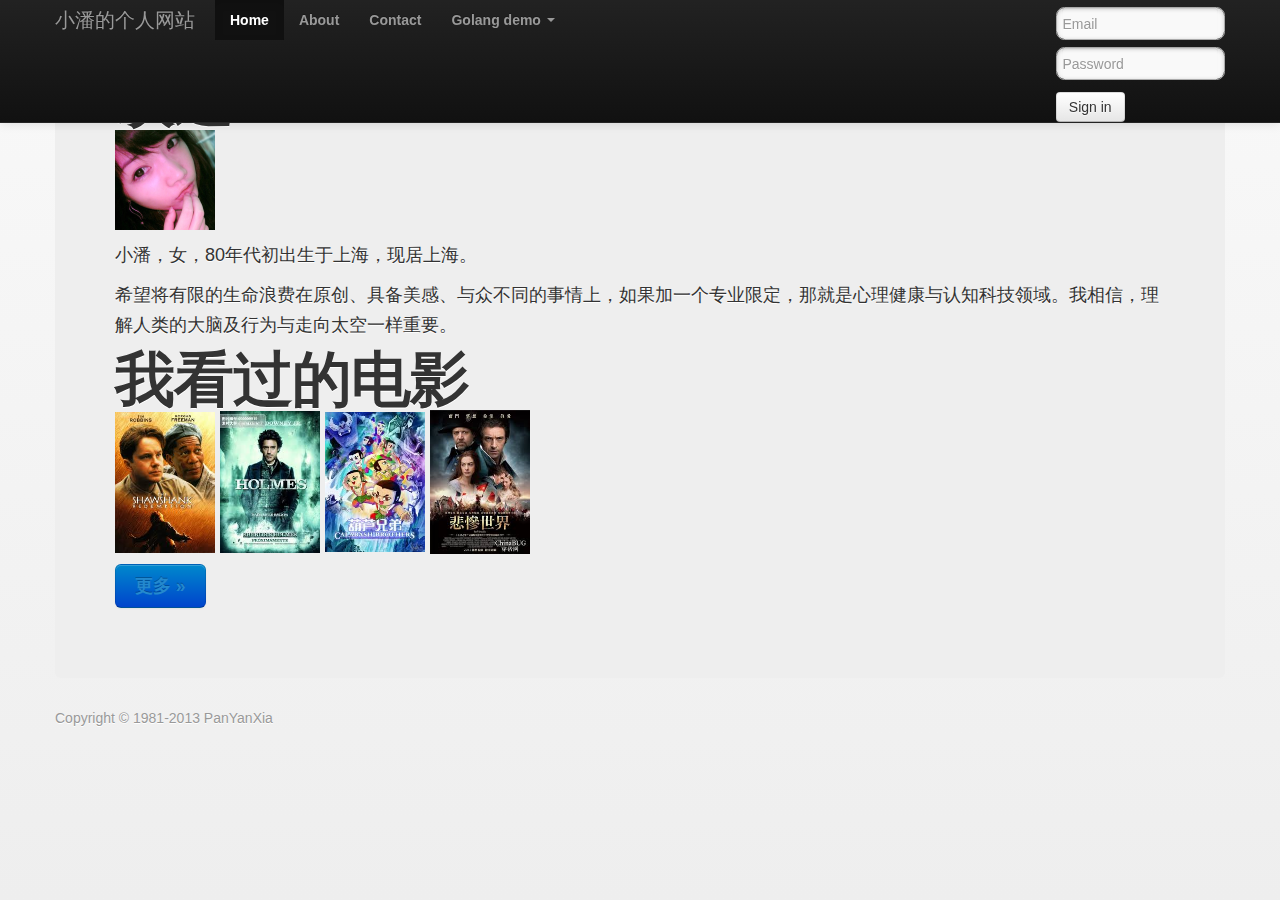
==== index.html @ c39155d0 "Update index.html" ====
﻿<!DOCTYPE html PUBLIC "-//W3C//DTD XHTML 1.0 Strict//EN" "http://www.w3.org/TR/xhtml1/DTD/xhtml1-strict.dtd">
<html xmlns="http://www.w3.org/1999/xhtml" xml:lang="en" lang="en-us" slick-uniqueid="3">
<head>
	<meta http-equiv="Content-Type" content="text/html; charset=UTF-8">
   <title>Home ← 小潘的个人网站</title>
   <meta name="author" content="xiaopan">
   <meta name="viewport" content="width=device-width, initial-scale=1.0">
   <link rel="start" href="./index.html">
   <link rel="stylesheet" href="./css/jquery.mobile-1.3.1.css" type="text/css">
   <link rel="stylesheet" href="./css/jquery.mobile.structure-1.3.1.css" type="text/css">
   <link rel="stylesheet" href="./css/jquery.mobile.theme-1.3.1.css" type="text/css">
   <link rel="stylesheet" href="./css/bootstrap.css" type="text/css">   
   <link rel="stylesheet" href="./css/bootstrap-responsive.css" type="text/css">
</head>
<body>
<!-- NAVBAR
    ================================================== -->
<div class="navbar navbar-inverse navbar-fixed-top">
      <div class="navbar-inner">
        <div class="container">
          <button type="button" class="btn btn-navbar" data-toggle="collapse" data-target=".nav-collapse">
            <span class="icon-bar"></span>
            <span class="icon-bar"></span>
            <span class="icon-bar"></span>
          </button>
          <a class="brand" href="#">小潘的个人网站</a>
          <div class="nav-collapse collapse">
            <ul class="nav">
              <li class="active"><a href="#">Home</a></li>
              <li><a href="#about">About</a></li>
              <li><a href="#contact">Contact</a></li>
              <li class="dropdown">
                <a href="#" class="dropdown-toggle" data-toggle="dropdown">Golang demo <b class="caret"></b></a>
                <ul class="dropdown-menu">
                  <li><a href="./login">login</a></li>
                  <li><a href="./hello">hello</a></li>
                  <li class="divider"></li>
                  <li class="nav-header">Nav header</li>
                  <li><a href="./root">root</a></li>
                  <li><a href="./sign">sign</a></li>
                  <li><a href="./get">get</a></li>
                  <li><a href="./add">add</a></li>
                </ul>
              </li>
            </ul>
            <form class="navbar-form pull-right">
              <input class="span2" type="text" placeholder="Email">
              <input class="span2" type="password" placeholder="Password">
              <button type="submit" class="btn">Sign in</button>
            </form>
          </div><!--/.nav-collapse -->
        </div>
      </div>
    </div>
<div>


<div class="container">
	<div class="hero-unit">
        <h1>欢迎</h1>
<p><img class="inset right" src="./images/touxiang.jpg" title="小潘" alt="小潘" width="100px"></p>
<p>小潘，女，80年代初出生于上海，现居上海。</p>
<p>希望将有限的生命浪费在原创、具备美感、与众不同的事情上，如果加一个专业限定，那就是心理健康与认知科技领域。我相信，理解人类的大脑及行为与走向太空一样重要。</p>
<div>
<h1>我看过的电影</h1>
<p>
<img src="./images/shawshank.jpg" alt="肖申克的救赎" width="100px">
<img src="./images/holmes.jpg" alt="holmes" width="100px">
<img src="./images/huluxiongdi.jpg" alt="葫芦娃" width="100px">
<img src="./images/bcshj.jpg" alt="悲惨世界" width="100px">
</p>
</div>
        <p><a href="#" class="btn btn-primary btn-large">更多 »</a></p>
      </div>
</div>
</div>
<div id="footer">
    <div class="container">
        <p class="muted credit">Copyright © 1981-2013 PanYanXia</p>
   </div>
</div>
<!-- Placed at the end of the document so the pages load faster -->
<script src="http://code.jquery.com/jquery-1.9.1.min.js"></script>
<script type="text/javascript" src="./js/jquery.mobile-1.3.1.js"></script>
<script type="text/javascript" src="./js/bootstrap.js"></script>
</body>

</html>
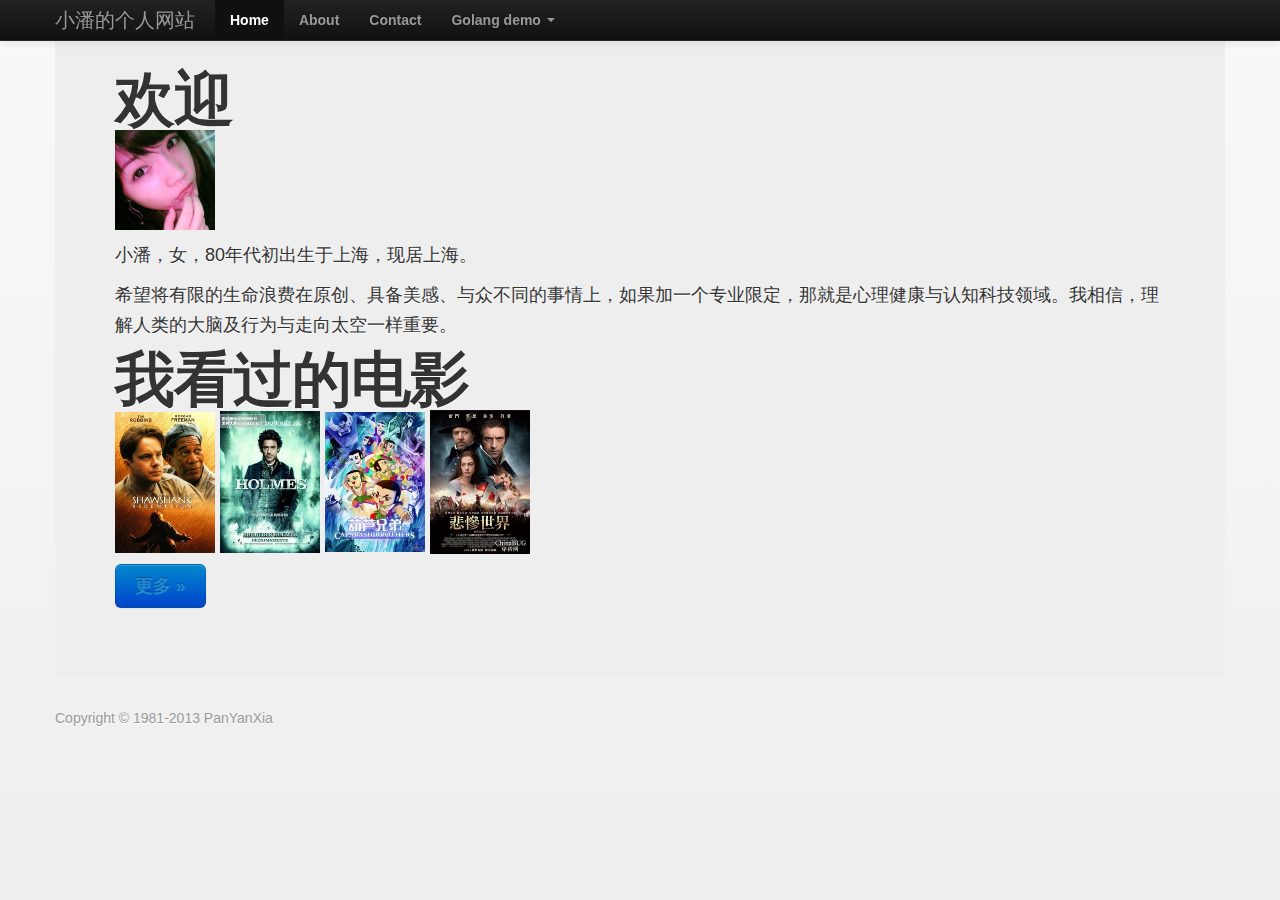
==== commit b8d5d474: "del sigin form" ====
--- a/index.html
+++ b/index.html
@@ -43,11 +43,6 @@
                 </ul>
               </li>
             </ul>
-            <form class="navbar-form pull-right">
-              <input class="span2" type="text" placeholder="Email">
-              <input class="span2" type="password" placeholder="Password">
-              <button type="submit" class="btn">Sign in</button>
-            </form>
           </div><!--/.nav-collapse -->
         </div>
       </div>
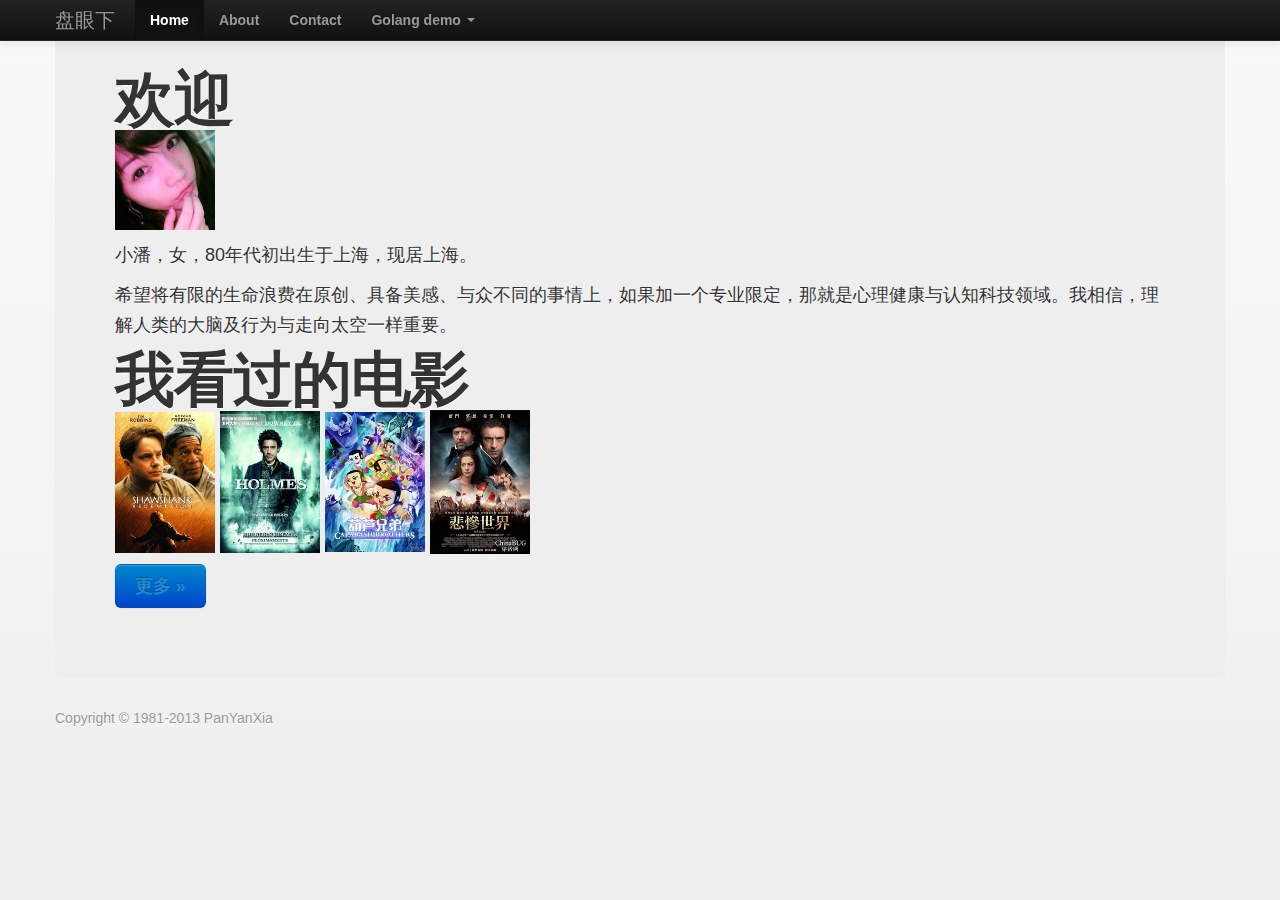
==== commit 1e8de362: "picture" ====
--- a/index.html
+++ b/index.html
@@ -2,8 +2,8 @@
 <html xmlns="http://www.w3.org/1999/xhtml" xml:lang="en" lang="en-us" slick-uniqueid="3">
 <head>
 	<meta http-equiv="Content-Type" content="text/html; charset=UTF-8">
-   <title>Home ← 小潘的个人网站</title>
-   <meta name="author" content="xiaopan">
+   <title>盘眼下</title>
+   <meta name="author" content="panyanxia">
    <meta name="viewport" content="width=device-width, initial-scale=1.0">
    <link rel="start" href="./index.html">
    <link rel="stylesheet" href="./css/jquery.mobile-1.3.1.css" type="text/css">
@@ -23,7 +23,7 @@
             <span class="icon-bar"></span>
             <span class="icon-bar"></span>
           </button>
-          <a class="brand" href="#">小潘的个人网站</a>
+          <a class="brand" href="#">盘眼下</a>
           <div class="nav-collapse collapse">
             <ul class="nav">
               <li class="active"><a href="#">Home</a></li>
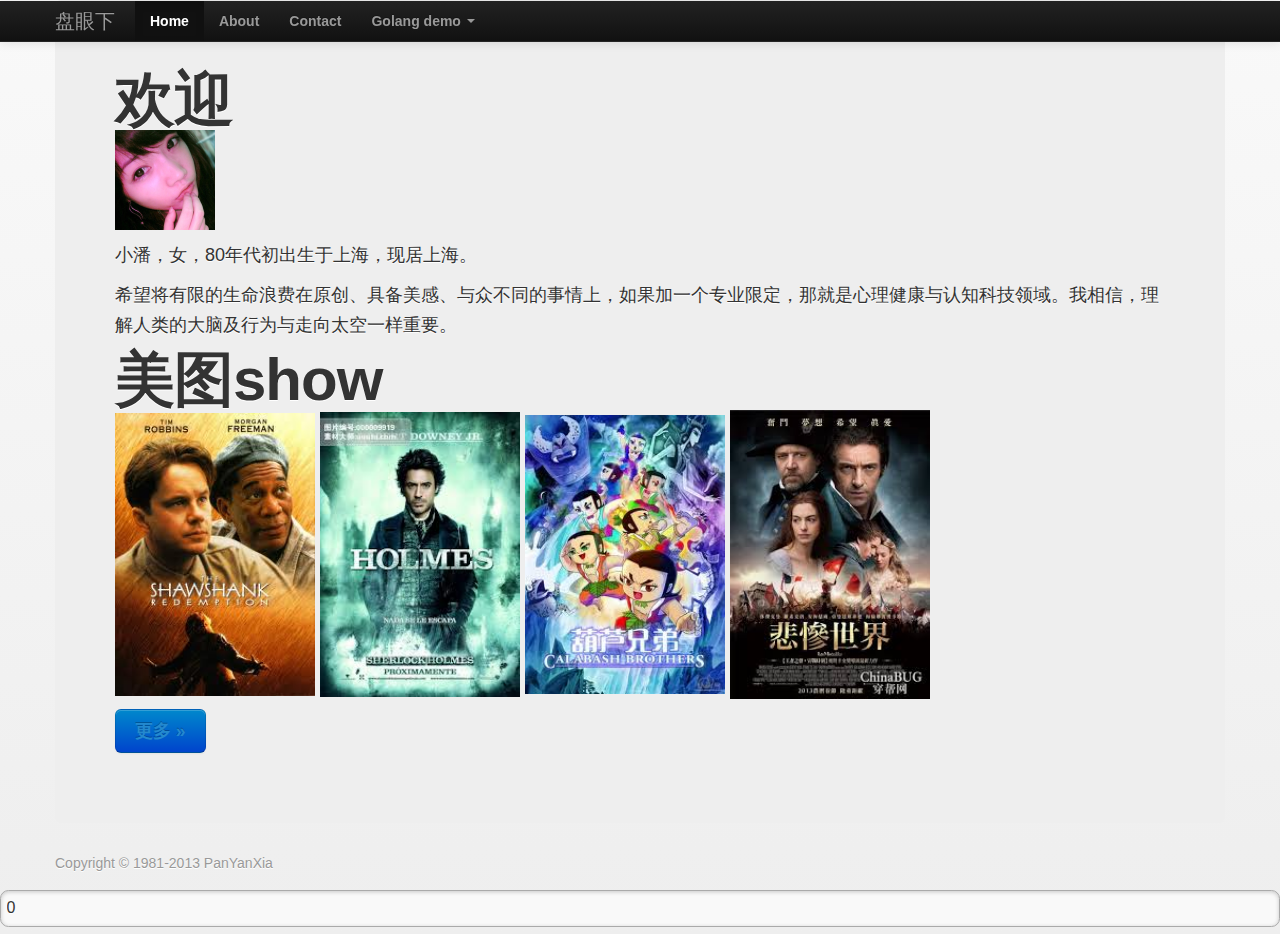
==== commit 6c4997a3: "add/get pictures json Signed-off-by: chendong0444 <chendong0444@gmail.com>" ====
--- a/index.html
+++ b/index.html
@@ -1,4 +1,4 @@
-﻿<!DOCTYPE html PUBLIC "-//W3C//DTD XHTML 1.0 Strict//EN" "http://www.w3.org/TR/xhtml1/DTD/xhtml1-strict.dtd">
+<!DOCTYPE html PUBLIC "-//W3C//DTD XHTML 1.0 Strict//EN" "http://www.w3.org/TR/xhtml1/DTD/xhtml1-strict.dtd">
 <html xmlns="http://www.w3.org/1999/xhtml" xml:lang="en" lang="en-us" slick-uniqueid="3">
 <head>
 	<meta http-equiv="Content-Type" content="text/html; charset=UTF-8">
@@ -57,16 +57,16 @@
 <p>小潘，女，80年代初出生于上海，现居上海。</p>
 <p>希望将有限的生命浪费在原创、具备美感、与众不同的事情上，如果加一个专业限定，那就是心理健康与认知科技领域。我相信，理解人类的大脑及行为与走向太空一样重要。</p>
 <div>
-<h1>我看过的电影</h1>
-<p>
-<img src="./images/shawshank.jpg" alt="肖申克的救赎" width="100px">
-<img src="./images/holmes.jpg" alt="holmes" width="100px">
-<img src="./images/huluxiongdi.jpg" alt="葫芦娃" width="100px">
-<img src="./images/bcshj.jpg" alt="悲惨世界" width="100px">
+<h1>美图show</h1>
+<p id="pics">
+<img src="./images/shawshank.jpg" alt="肖申克的救赎" width="200px">
+<img src="./images/holmes.jpg" alt="holmes" width="200px">
+<img src="./images/huluxiongdi.jpg" alt="葫芦娃" width="200px">
+<img src="./images/bcshj.jpg" alt="悲惨世界" width="200px">
 </p>
 </div>
-        <p><a href="#" class="btn btn-primary btn-large">更多 »</a></p>
-      </div>
+    <p><a href="#" onclick="morePics()" class="btn btn-primary btn-large">更多 »</a></p>
+</div>
 </div>
 </div>
 <div id="footer">
@@ -74,10 +74,13 @@
         <p class="muted credit">Copyright © 1981-2013 PanYanXia</p>
    </div>
 </div>
+<!--hidden field-->
+<input id="page" name="page" value="0" hidden/>
 <!-- Placed at the end of the document so the pages load faster -->
 <script src="http://code.jquery.com/jquery-1.9.1.min.js"></script>
 <script type="text/javascript" src="./js/jquery.mobile-1.3.1.js"></script>
 <script type="text/javascript" src="./js/bootstrap.js"></script>
+<script type="text/javascript" src="./js/main.js"></script>
 </body>
 
 </html>
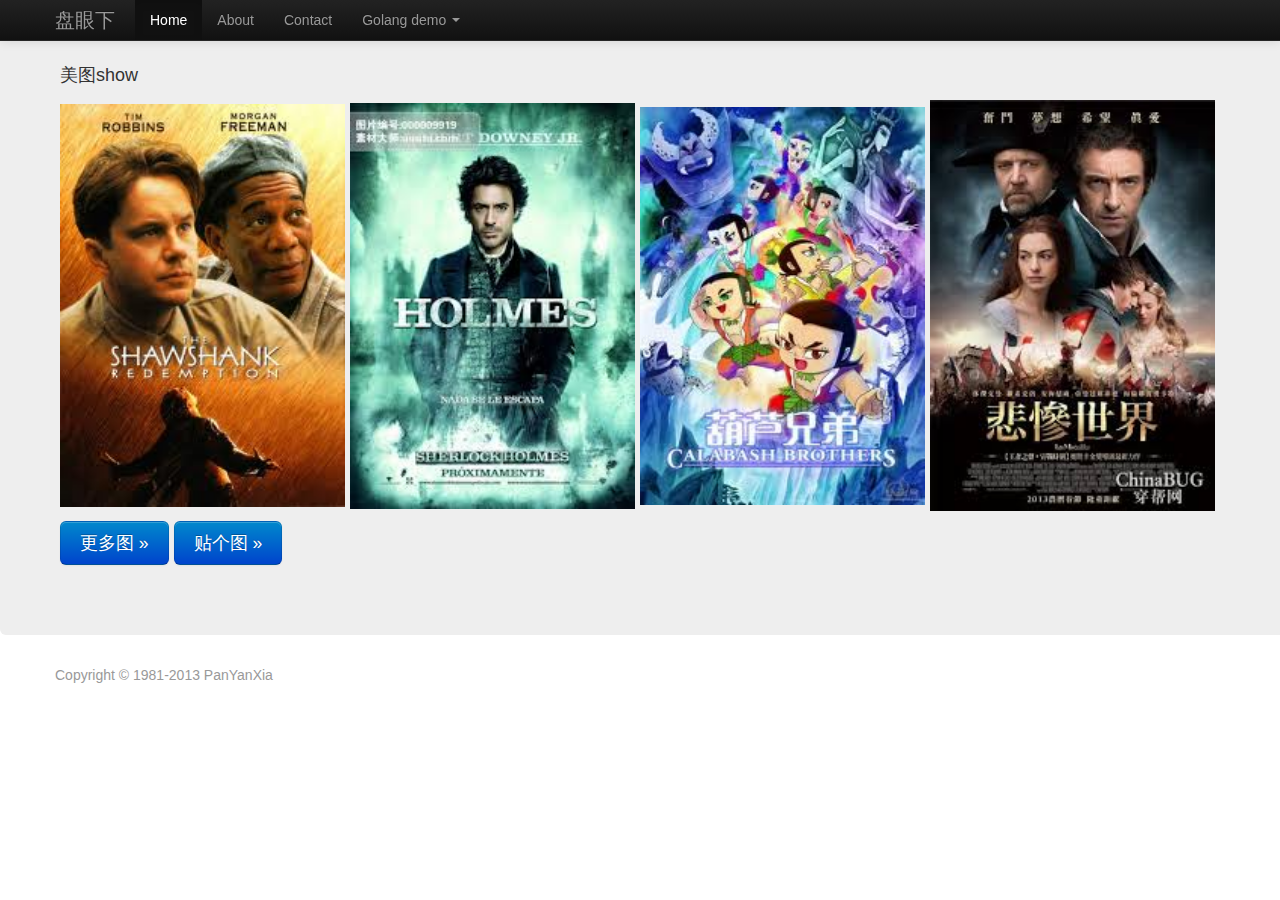
==== commit f0f06f63: "a new version Signed-off-by: chendong0444 <chendong0444@gmail.com>" ====
--- a/index.html
+++ b/index.html
@@ -1,86 +1,77 @@
 <!DOCTYPE html PUBLIC "-//W3C//DTD XHTML 1.0 Strict//EN" "http://www.w3.org/TR/xhtml1/DTD/xhtml1-strict.dtd">
 <html xmlns="http://www.w3.org/1999/xhtml" xml:lang="en" lang="en-us" slick-uniqueid="3">
 <head>
-	<meta http-equiv="Content-Type" content="text/html; charset=UTF-8">
-   <title>盘眼下</title>
-   <meta name="author" content="panyanxia">
-   <meta name="viewport" content="width=device-width, initial-scale=1.0">
-   <link rel="start" href="./index.html">
-   <link rel="stylesheet" href="./css/jquery.mobile-1.3.1.css" type="text/css">
-   <link rel="stylesheet" href="./css/jquery.mobile.structure-1.3.1.css" type="text/css">
-   <link rel="stylesheet" href="./css/jquery.mobile.theme-1.3.1.css" type="text/css">
-   <link rel="stylesheet" href="./css/bootstrap.css" type="text/css">   
-   <link rel="stylesheet" href="./css/bootstrap-responsive.css" type="text/css">
+    <meta http-equiv="Content-Type" content="text/html; charset=UTF-8">
+    <title>盘眼下 盘点时事 放眼天下</title>
+    <meta name="author" content="panyanxia">
+    <meta name="viewport" content="width=device-width, initial-scale=1.0">
+    <link rel="start" href="./index.html">
+    <link rel="stylesheet" href="./css/bootstrap.css" type="text/css">
+    <link rel="stylesheet" href="./css/bootstrap-responsive.css" type="text/css">
 </head>
 <body>
-<!-- NAVBAR
+    <!-- NAVBAR
     ================================================== -->
-<div class="navbar navbar-inverse navbar-fixed-top">
-      <div class="navbar-inner">
+    <div class="navbar navbar-inverse navbar-fixed-top">
+        <div class="navbar-inner">
+            <div class="container">
+                <button type="button" class="btn btn-navbar" data-toggle="collapse" data-target=".nav-collapse">
+                    <span class="icon-bar"></span><span class="icon-bar"></span><span class="icon-bar"></span>
+                </button>
+                <a class="brand" href="#">盘眼下</a>
+                <div class="nav-collapse collapse">
+                    <ul class="nav">
+                        <li class="active"><a href="#">Home</a></li>
+                        <li><a href="./about.html">About</a></li>
+                        <li><a href="#contact">Contact</a></li>
+                        <li class="dropdown"><a href="#" class="dropdown-toggle" data-toggle="dropdown">Golang
+                            demo <b class="caret"></b></a>
+                            <ul class="dropdown-menu">
+                                <li><a href="./login">login</a></li>
+                                <li><a href="./hello">hello</a></li>
+                                <li class="divider"></li>
+                                <li class="nav-header">Nav header</li>
+                                <li><a href="./root">root</a></li>
+                                <li><a href="./sign">sign</a></li>
+                                <li><a href="./get">get</a></li>
+                                <li><a href="./add">add</a></li>
+                            </ul>
+                        </li>
+                    </ul>
+                </div>
+                <!--/.nav-collapse -->
+            </div>
+        </div>
+    </div>
+    <div>
+        <div class="hero-unit container">
+            <p>
+                美图show</p>
+            <p id="pics">
+                <img src="./images/shawshank.jpg" alt="肖申克的救赎" width="285px">
+                <img src="./images/holmes.jpg" alt="holmes" width="285px">
+                <img src="./images/huluxiongdi.jpg" alt="葫芦娃" width="285px">
+                <img src="./images/bcshj.jpg" alt="悲惨世界" width="285px">
+            </p>
+			<p>
+            	<a href="#" onclick="morePics()" class="btn btn-primary btn-large">更多图 »</a>
+				<a href="./get" class="btn btn-primary btn-large">贴个图 »</a>
+			</p>
+        </div>
+        
+    </div>
+    <div id="footer">
         <div class="container">
-          <button type="button" class="btn btn-navbar" data-toggle="collapse" data-target=".nav-collapse">
-            <span class="icon-bar"></span>
-            <span class="icon-bar"></span>
-            <span class="icon-bar"></span>
-          </button>
-          <a class="brand" href="#">盘眼下</a>
-          <div class="nav-collapse collapse">
-            <ul class="nav">
-              <li class="active"><a href="#">Home</a></li>
-              <li><a href="#about">About</a></li>
-              <li><a href="#contact">Contact</a></li>
-              <li class="dropdown">
-                <a href="#" class="dropdown-toggle" data-toggle="dropdown">Golang demo <b class="caret"></b></a>
-                <ul class="dropdown-menu">
-                  <li><a href="./login">login</a></li>
-                  <li><a href="./hello">hello</a></li>
-                  <li class="divider"></li>
-                  <li class="nav-header">Nav header</li>
-                  <li><a href="./root">root</a></li>
-                  <li><a href="./sign">sign</a></li>
-                  <li><a href="./get">get</a></li>
-                  <li><a href="./add">add</a></li>
-                </ul>
-              </li>
-            </ul>
-          </div><!--/.nav-collapse -->
+            <p class="muted credit">
+                Copyright © 1981-2013 PanYanXia</p>
         </div>
-      </div>
     </div>
-<div>
+    <!--hidden field-->
+    <input id="page" name="page" value="0" type="hidden" />
+    <!-- Placed at the end of the document so the pages load faster -->
+    <script src="http://code.jquery.com/jquery-1.9.1.min.js"></script>
+    <script type="text/javascript" src="./js/bootstrap.js"></script>
+    <script type="text/javascript" src="./js/main.js"></script>
 
-
-<div class="container">
-	<div class="hero-unit">
-        <h1>欢迎</h1>
-<p><img class="inset right" src="./images/touxiang.jpg" title="小潘" alt="小潘" width="100px"></p>
-<p>小潘，女，80年代初出生于上海，现居上海。</p>
-<p>希望将有限的生命浪费在原创、具备美感、与众不同的事情上，如果加一个专业限定，那就是心理健康与认知科技领域。我相信，理解人类的大脑及行为与走向太空一样重要。</p>
-<div>
-<h1>美图show</h1>
-<p id="pics">
-<img src="./images/shawshank.jpg" alt="肖申克的救赎" width="200px">
-<img src="./images/holmes.jpg" alt="holmes" width="200px">
-<img src="./images/huluxiongdi.jpg" alt="葫芦娃" width="200px">
-<img src="./images/bcshj.jpg" alt="悲惨世界" width="200px">
-</p>
-</div>
-    <p><a href="#" onclick="morePics()" class="btn btn-primary btn-large">更多 »</a></p>
-</div>
-</div>
-</div>
-<div id="footer">
-    <div class="container">
-        <p class="muted credit">Copyright © 1981-2013 PanYanXia</p>
-   </div>
-</div>
-<!--hidden field-->
-<input id="page" name="page" value="0" hidden/>
-<!-- Placed at the end of the document so the pages load faster -->
-<script src="http://code.jquery.com/jquery-1.9.1.min.js"></script>
-<script type="text/javascript" src="./js/jquery.mobile-1.3.1.js"></script>
-<script type="text/javascript" src="./js/bootstrap.js"></script>
-<script type="text/javascript" src="./js/main.js"></script>
 </body>
-
 </html>
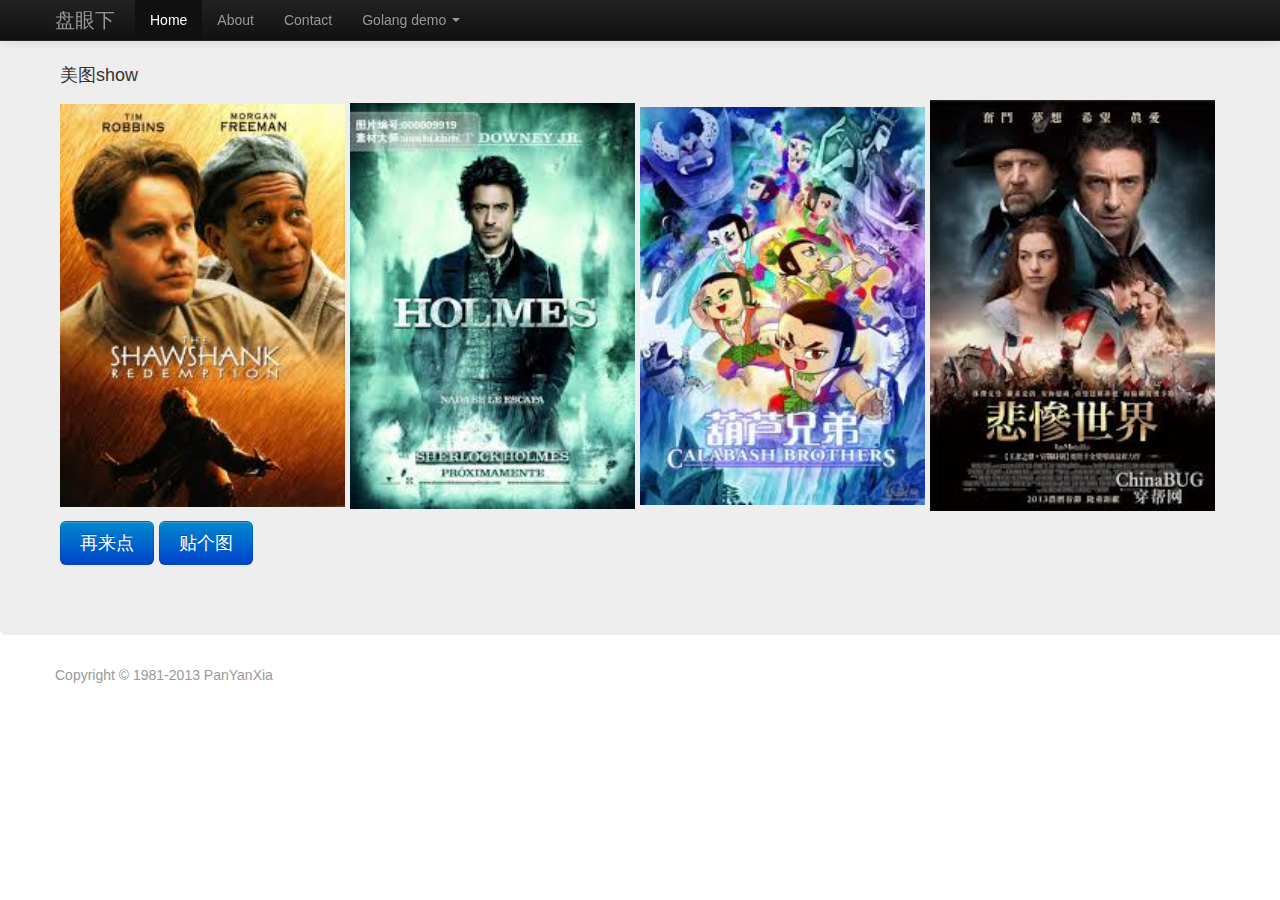
==== commit 0b61c110: "version 5 Signed-off-by: chendong0444 <chendong0444@gmail.com>" ====
--- a/index.html
+++ b/index.html
@@ -2,9 +2,11 @@
 <html xmlns="http://www.w3.org/1999/xhtml" xml:lang="en" lang="en-us" slick-uniqueid="3">
 <head>
     <meta http-equiv="Content-Type" content="text/html; charset=UTF-8">
-    <title>盘眼下 盘点时事 放眼天下</title>
+    <title>盘眼下 图片大搜罗</title>
     <meta name="author" content="panyanxia">
     <meta name="viewport" content="width=device-width, initial-scale=1.0">
+	<link rel="SHORTCUT ICON" href="./images/favicon.ico" type="image/x-icon">
+	<link rel="ICON" href="./images/favicon.ico">
     <link rel="start" href="./index.html">
     <link rel="stylesheet" href="./css/bootstrap.css" type="text/css">
     <link rel="stylesheet" href="./css/bootstrap-responsive.css" type="text/css">
@@ -54,8 +56,8 @@
                 <img src="./images/bcshj.jpg" alt="悲惨世界" width="285px">
             </p>
 			<p>
-            	<a href="#" onclick="morePics()" class="btn btn-primary btn-large">更多图 »</a>
-				<a href="./get" class="btn btn-primary btn-large">贴个图 »</a>
+            	<a href="javascript:morePics()" class="btn btn-primary btn-large">再来点</a>
+				<a href="./get" class="btn btn-primary btn-large">贴个图</a>
 			</p>
         </div>
         
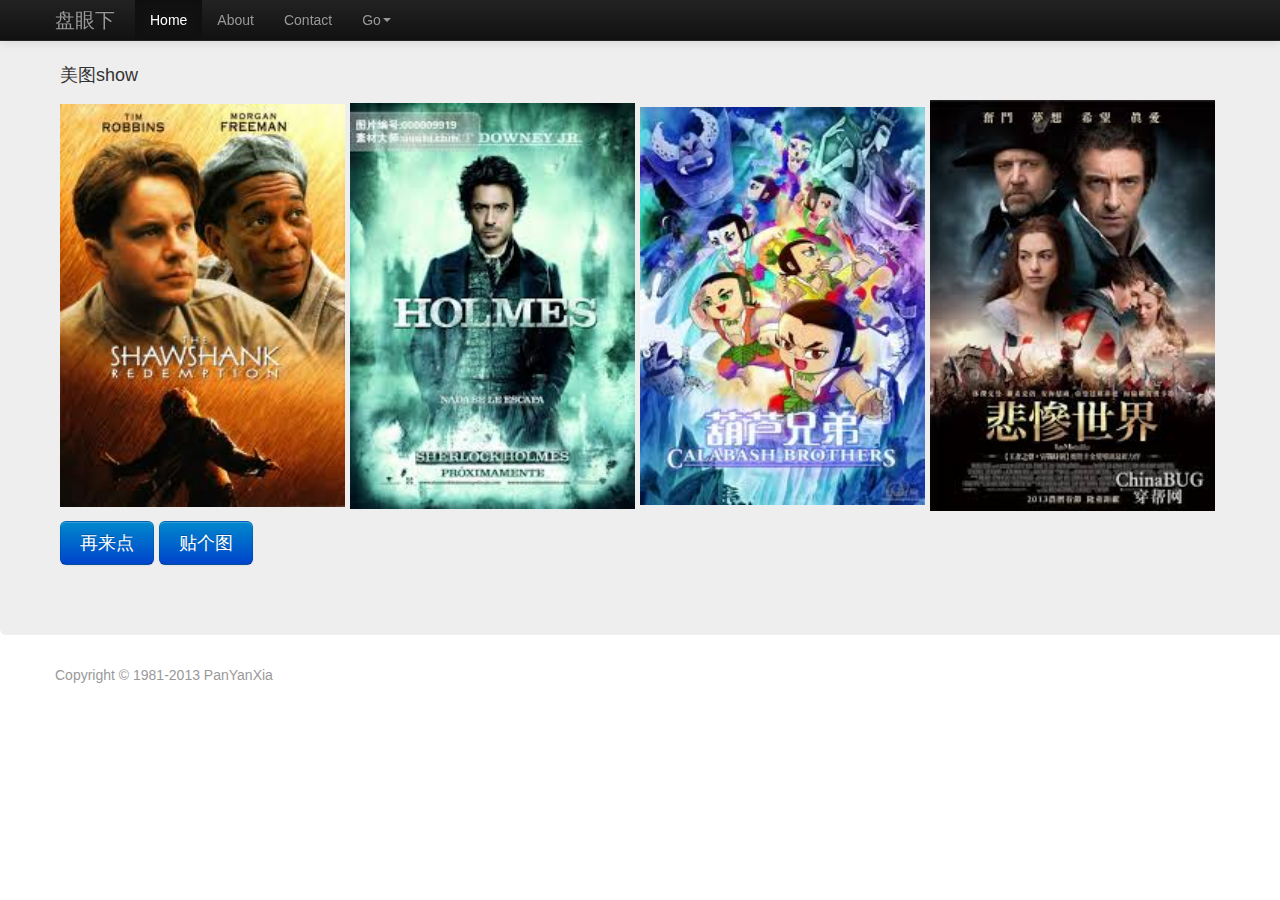
==== commit 34f1421f: "add fetch feature Signed-off-by: chendong0444 <chendong0444@gmail.com>" ====
--- a/index.html
+++ b/index.html
@@ -26,8 +26,7 @@
                         <li class="active"><a href="#">Home</a></li>
                         <li><a href="./about.html">About</a></li>
                         <li><a href="#contact">Contact</a></li>
-                        <li class="dropdown"><a href="#" class="dropdown-toggle" data-toggle="dropdown">Golang
-                            demo <b class="caret"></b></a>
+                        <li class="dropdown"><a href="#" class="dropdown-toggle" data-toggle="dropdown">Go<b class="caret"></b></a>
                             <ul class="dropdown-menu">
                                 <li><a href="./login">login</a></li>
                                 <li><a href="./hello">hello</a></li>
@@ -37,6 +36,8 @@
                                 <li><a href="./sign">sign</a></li>
                                 <li><a href="./get">get</a></li>
                                 <li><a href="./add">add</a></li>
+								<li><a href="http://go-lang.cat-v.org/pure-go-libs" target="_blank">已有的高质量的库列表</a></li>
+								<li><a href="http://www.cnblogs.com/ghj1976/archive/2013/03/09/2951909.html" target="_blank">Go语言 爬虫</a></li>
                             </ul>
                         </li>
                     </ul>
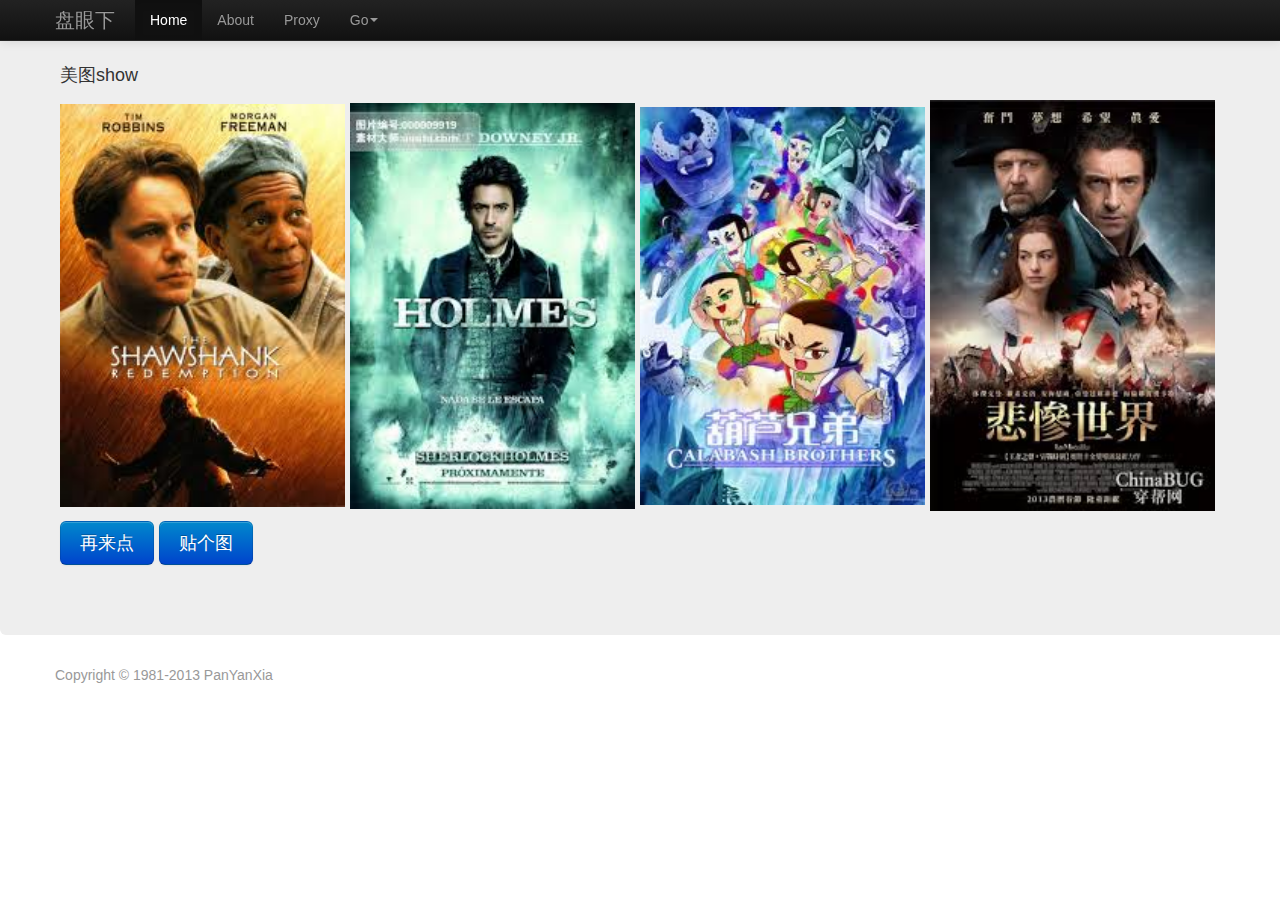
==== commit e3351b47: "proxy Signed-off-by: chendong0444 <chendong0444@gmail.com>" ====
--- a/index.html
+++ b/index.html
@@ -25,7 +25,7 @@
                     <ul class="nav">
                         <li class="active"><a href="#">Home</a></li>
                         <li><a href="./about.html">About</a></li>
-                        <li><a href="#contact">Contact</a></li>
+                        <li><a href="./proxy">Proxy</a></li>
                         <li class="dropdown"><a href="#" class="dropdown-toggle" data-toggle="dropdown">Go<b class="caret"></b></a>
                             <ul class="dropdown-menu">
                                 <li><a href="./login">login</a></li>
